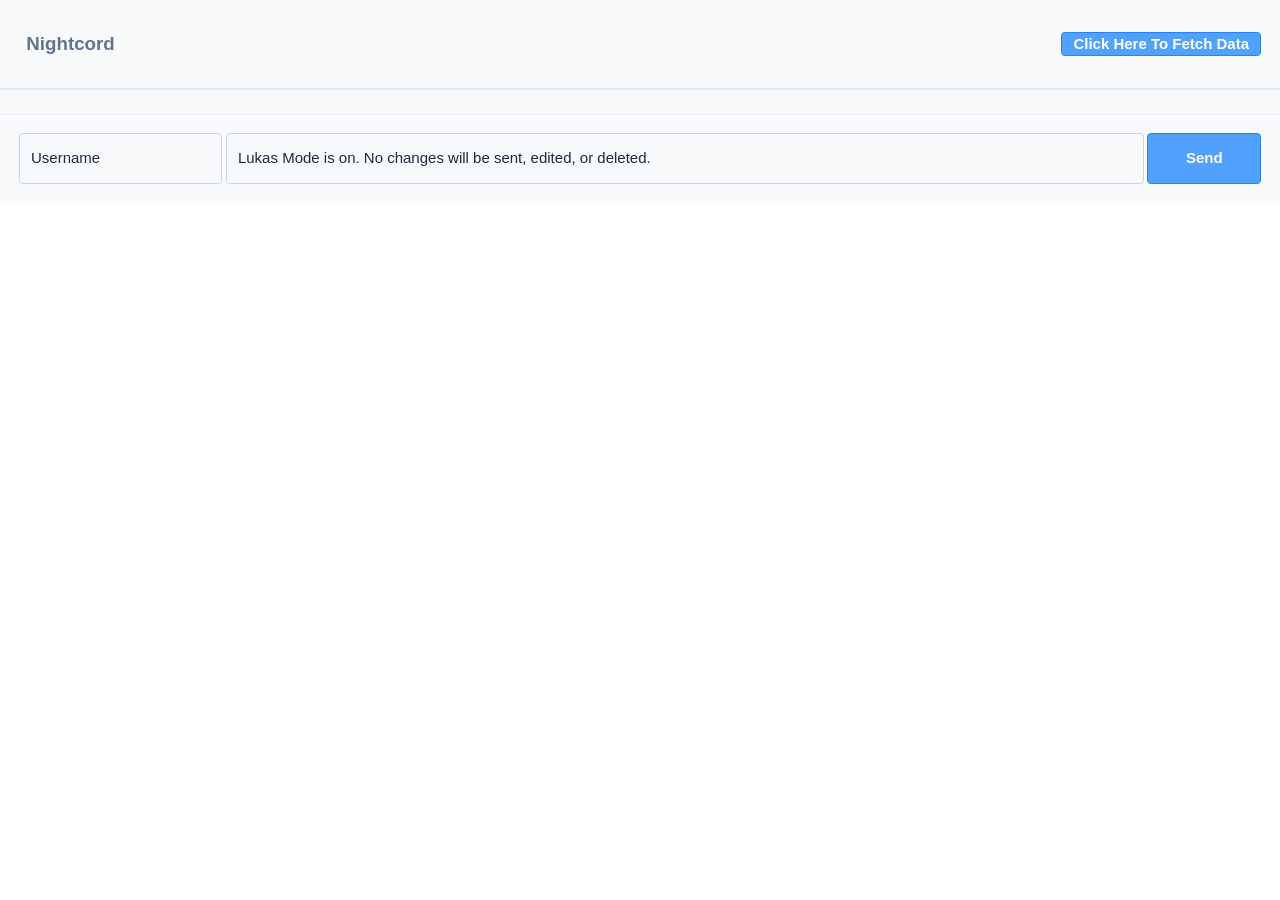
==== index.html @ 83e3250b "inital commit from java-pd-3" ====
<!DOCTYPE html>
<html>
<head>
<title>Nightcord</title>
<meta charset="UTF-8">
<meta name="viewport" content="width=device-width, initial-scale=1">
<link rel="stylesheet" href="https://www.w3schools.com/w3css/4/w3.css">
<style>/*! tailwindcss v4.2.2 | MIT License | https://tailwindcss.com */
@layer properties;
@layer theme, base, components, utilities;
@layer theme {
  :root, :host {
    --font-sans: ui-sans-serif, system-ui, sans-serif, 'Apple Color Emoji', 'Segoe UI Emoji', 'Segoe UI Symbol',
    'Noto Color Emoji';
    --font-mono: ui-monospace, SFMono-Regular, Menlo, Monaco, Consolas, 'Liberation Mono', 'Courier New',
    monospace;
    --color-blue-200: oklch(88.2% 0.059 254.128);
    --color-blue-400: oklch(70.7% 0.165 254.624);
    --color-blue-500: oklch(62.3% 0.214 259.815);
    --color-slate-50: oklch(98.4% 0.003 247.858);
    --color-slate-100: oklch(96.8% 0.007 247.896);
    --color-slate-200: oklch(92.9% 0.013 255.508);
    --color-slate-300: oklch(86.9% 0.022 252.894);
    --color-slate-400: oklch(70.4% 0.04 256.788);
    --color-slate-500: oklch(55.4% 0.046 257.417);
    --color-slate-800: oklch(27.9% 0.041 260.031);
    --color-white: #fff;
    --spacing: 0.25rem;
    --text-xs: 0.75rem;
    --text-xs--line-height: calc(1 / 0.75);
    --text-sm: 0.875rem;
    --text-sm--line-height: calc(1.25 / 0.875);
    --text-lg: 1.125rem;
    --text-lg--line-height: calc(1.75 / 1.125);
    --text-xl: 1.25rem;
    --text-xl--line-height: calc(1.75 / 1.25);
    --font-weight-bold: 700;
    --default-font-family: var(--font-sans);
    --default-mono-font-family: var(--font-mono);
  }
}
@layer base {
  *, ::after, ::before, ::backdrop, ::file-selector-button {
    box-sizing: border-box;
    margin: 0;
    padding: 0;
    border: 0 solid;
  }
  html, :host {
    line-height: 1.5;
    -webkit-text-size-adjust: 100%;
    tab-size: 4;
    font-family: var(--default-font-family, ui-sans-serif, system-ui, sans-serif, 'Apple Color Emoji', 'Segoe UI Emoji', 'Segoe UI Symbol', 'Noto Color Emoji');
    font-feature-settings: var(--default-font-feature-settings, normal);
    font-variation-settings: var(--default-font-variation-settings, normal);
    -webkit-tap-highlight-color: transparent;
  }
  hr {
    height: 0;
    color: inherit;
    border-top-width: 1px;
  }
  abbr:where([title]) {
    -webkit-text-decoration: underline dotted;
    text-decoration: underline dotted;
  }
  h1, h2, h3, h4, h5, h6 {
    font-size: inherit;
    font-weight: inherit;
  }
  a {
    color: inherit;
    -webkit-text-decoration: inherit;
    text-decoration: inherit;
  }
  b, strong {
    font-weight: bolder;
  }
  code, kbd, samp, pre {
    font-family: var(--default-mono-font-family, ui-monospace, SFMono-Regular, Menlo, Monaco, Consolas, 'Liberation Mono', 'Courier New', monospace);
    font-feature-settings: var(--default-mono-font-feature-settings, normal);
    font-variation-settings: var(--default-mono-font-variation-settings, normal);
    font-size: 1em;
  }
  small {
    font-size: 80%;
  }
  sub, sup {
    font-size: 75%;
    line-height: 0;
    position: relative;
    vertical-align: baseline;
  }
  sub {
    bottom: -0.25em;
  }
  sup {
    top: -0.5em;
  }
  table {
    text-indent: 0;
    border-color: inherit;
    border-collapse: collapse;
  }
  :-moz-focusring {
    outline: auto;
  }
  progress {
    vertical-align: baseline;
  }
  summary {
    display: list-item;
  }
  ol, ul, menu {
    list-style: none;
  }
  img, svg, video, canvas, audio, iframe, embed, object {
    display: block;
    vertical-align: middle;
  }
  img, video {
    max-width: 100%;
    height: auto;
  }
  button, input, select, optgroup, textarea, ::file-selector-button {
    font: inherit;
    font-feature-settings: inherit;
    font-variation-settings: inherit;
    letter-spacing: inherit;
    color: inherit;
    border-radius: 0;
    background-color: transparent;
    opacity: 1;
  }
  :where(select:is([multiple], [size])) optgroup {
    font-weight: bolder;
  }
  :where(select:is([multiple], [size])) optgroup option {
    padding-inline-start: 20px;
  }
  ::file-selector-button {
    margin-inline-end: 4px;
  }
  ::placeholder {
    opacity: 1;
  }
  @supports (not (-webkit-appearance: -apple-pay-button)) or (contain-intrinsic-size: 1px) {
    ::placeholder {
      color: currentcolor;
      @supports (color: color-mix(in lab, red, red)) {
        color: color-mix(in oklab, currentcolor 50%, transparent);
      }
    }
  }
  textarea {
    resize: vertical;
  }
  ::-webkit-search-decoration {
    -webkit-appearance: none;
  }
  ::-webkit-date-and-time-value {
    min-height: 1lh;
    text-align: inherit;
  }
  ::-webkit-datetime-edit {
    display: inline-flex;
  }
  ::-webkit-datetime-edit-fields-wrapper {
    padding: 0;
  }
  ::-webkit-datetime-edit, ::-webkit-datetime-edit-year-field, ::-webkit-datetime-edit-month-field, ::-webkit-datetime-edit-day-field, ::-webkit-datetime-edit-hour-field, ::-webkit-datetime-edit-minute-field, ::-webkit-datetime-edit-second-field, ::-webkit-datetime-edit-millisecond-field, ::-webkit-datetime-edit-meridiem-field {
    padding-block: 0;
  }
  ::-webkit-calendar-picker-indicator {
    line-height: 1;
  }
  :-moz-ui-invalid {
    box-shadow: none;
  }
  button, input:where([type='button'], [type='reset'], [type='submit']), ::file-selector-button {
    appearance: button;
  }
  ::-webkit-inner-spin-button, ::-webkit-outer-spin-button {
    height: auto;
  }
  [hidden]:where(:not([hidden='until-found'])) {
    display: none!important;
  }
}
@layer utilities;
* {
  --tw-duration: 100ms;
  transition-duration: 100ms;
}
#header {
  display: flex;
  height: 10vh;
  flex-direction: row;
  align-items: center;
  justify-content: space-between;
  border-bottom-style: var(--tw-border-style);
  border-bottom-width: 2px;
  border-color: var(--color-slate-200);
  background-color: var(--color-slate-50);
  padding-inline: calc(var(--spacing) * 5);
}
#header h1 {
  border-radius: 0.25rem;
  padding: calc(var(--spacing) * 2);
  font-size: var(--text-xl);
  line-height: var(--tw-leading, var(--text-xl--line-height));
  --tw-font-weight: var(--font-weight-bold);
  font-weight: var(--font-weight-bold);
  color: var(--color-slate-500);
  &:hover {
    @media (hover: hover) {
      background-color: var(--color-white);
    }
  }
  &:hover {
    @media (hover: hover) {
      color: var(--color-slate-400);
    }
  }
}
button {
  align-items: center;
  border-radius: 0.25rem;
  border-style: var(--tw-border-style);
  border-width: 1px;
  border-color: var(--color-blue-500);
  background-color: var(--color-blue-400);
  padding-inline: calc(var(--spacing) * 3);
  --tw-font-weight: var(--font-weight-bold);
  font-weight: var(--font-weight-bold);
  color: var(--color-white);
  &:hover {
    @media (hover: hover) {
      background-color: var(--color-blue-200);
    }
  }
}
#jsonContainer {
  display: flex;
  max-height: 80vh;
  flex-direction: column-reverse;
  gap: calc(var(--spacing) * 1);
  overflow-y: scroll;
  scroll-behavior: smooth;
  background-color: var(--color-slate-50);
  padding-block: calc(var(--spacing) * 3);
}
.message {
  margin-inline: calc(var(--spacing) * 5);
  display: flex;
  flex-direction: column;
  border-radius: 0.25rem;
  padding: calc(var(--spacing) * 5);
  &:hover {
    @media (hover: hover) {
      background-color: var(--color-white);
    }
  }
}
.message h1 {
  margin: calc(var(--spacing) * 0);
  font-size: var(--text-xl);
  line-height: var(--tw-leading, var(--text-xl--line-height));
  --tw-font-weight: var(--font-weight-bold);
  font-weight: var(--font-weight-bold);
  color: var(--color-slate-500);
}
.messageContent {
  display: flex;
  flex-direction: row;
  align-items: baseline;
  gap: calc(var(--spacing) * 1);
}
.message p {
  font-size: var(--text-lg);
  line-height: var(--tw-leading, var(--text-lg--line-height));
  color: var(--color-slate-800);
}
.message.active {
  background-color: var(--color-white)!important;
}
.editDisclaimer {
  align-items: baseline;
  font-size: var(--text-sm)!important;
  line-height: var(--tw-leading, var(--text-sm--line-height))!important;
  color: var(--color-slate-400)!important;
}
.message span {
  font-size: var(--text-sm);
  line-height: var(--tw-leading, var(--text-sm--line-height));
  color: var(--color-slate-400);
}
form {
  margin-inline: auto;
  display: flex;
  height: 10vh;
  flex-direction: row;
  gap: calc(var(--spacing) * 1);
  border-top-style: var(--tw-border-style);
  border-top-width: 2px;
  border-color: var(--color-slate-100);
  background-color: var(--color-slate-50);
  padding: calc(var(--spacing) * 5);
}
input {
  min-width: calc(var(--spacing) * 0);
  border-radius: 0.25rem;
  border-style: var(--tw-border-style);
  border-width: 1px;
  border-color: var(--color-slate-300);
  padding: calc(var(--spacing) * 3);
  color: var(--color-slate-800);
}
#nameInput {
  flex: 2!important;
}
#messageInput {
  flex: 10;
}
form button {
  min-width: calc(var(--spacing) * 0);
  flex: 1!important;
}
.messageHeader {
  display: flex;
  flex-direction: row;
  justify-content: space-between;
}
.buttonContainer button {
  border-color: var(--color-slate-400);
  background-color: var(--color-slate-300);
  color: var(--color-slate-50);
  &:hover {
    @media (hover: hover) {
      background-color: var(--color-slate-200);
    }
  }
}
#editing {
  position: absolute;
  margin-inline: calc(var(--spacing) * 5);
  margin-block: calc(var(--spacing) * 1);
  font-size: var(--text-xs);
  line-height: var(--tw-leading, var(--text-xs--line-height));
  color: var(--color-slate-400);
}
@property --tw-duration {
  syntax: "*";
  inherits: false;
}
@property --tw-border-style {
  syntax: "*";
  inherits: false;
  initial-value: solid;
}
@property --tw-font-weight {
  syntax: "*";
  inherits: false;
}
@layer properties {
  @supports ((-webkit-hyphens: none) and (not (margin-trim: inline))) or ((-moz-orient: inline) and (not (color:rgb(from red r g b)))) {
    *, ::before, ::after, ::backdrop {
      --tw-duration: initial;
      --tw-border-style: solid;
      --tw-font-weight: initial;
    }
  }
}
</style>
</head>

<body>
<div id="header">
  <h1>Nightcord</h1>
  <button onClick = getData()>Click Here To Fetch Data</button>
</div>
<div id="jsonContainer"></div>

<div>
  <h2 id="editing" style="display: none;">Editing Message.</h2>
  <form>
    <input type="text" id="nameInput" placeholder="Username"></input>
    <input type="text" id="messageInput" placeholder="Enter your message"></input>
    <button type="button" onclick="
    sendData()">Send</button> 
    </form>
    </div>
<script>
  messageInput = document.getElementById("messageInput");
  editing = false;
  editing_id = "";
  link = "https://sturdy-system-7vv7qq955gqrfpvwr-8500.app.github.dev"

  lukasMode = true;

  if (lukasMode) {
      document.getElementById("messageInput").placeholder = "Lukas Mode is on. No changes will be sent, edited, or deleted."
    }

  function toggleEditing(bool) { // Toggles The Editing State
    editing = bool;
    let editingNote = document.getElementById("editing");

    activeElement = document.getElementById(editing_id);
    if (editing) {
      editingNote.style.display = "block";
      activeElement.classList.add("active");
    } else {
      editingNote.style.display = "none";
      activeElement.classList.remove("active");
    }
  }
   
  messageInput.addEventListener("keydown", function(event) { // Checks if user presses enter in the type box
        // If the user presses the "Enter" key on the keyboard
        if (event.key === "Enter" && !event.shiftKey) { // allow for shift enter
            // Cancel the default action, if needed, especially for textareas
            event.preventDefault(); 
            // Trigger the form submission or button click
            sendData();

        }

        if (event.key === "Escape" && editing) { // if escape is pressed while editing, cancel the edit
          toggleEditing(false);
          messageInput.value = "";
        }
    });

  async function getData() { // Function to get messages 
    jsonData = [];
    htmlCode = ""
    lastHTML = document.getElementById("jsonContainer").innerHTML;
    jsonContainer = document.getElementById("jsonContainer");
    try {
      fetch(link + "/")
      .then(response => response.json())
      .then(data => {
        data.forEach(element => {
          htmlCode = `
          <div class="message" id="${element.Id}">
            <div class="messageHeader">
              <h1>${element.Name}</h1>
              <div class="buttonContainer">
              <button onclick="populateData('${element.Id}')">edit</button>
              <button onclick="deleteData('${element.Id}')">delete</button>
              </div>
            </div>
            <div class="messageContent">
            <p>${element.Message}</p>
            `
            + (element.Edited == 1 ? "<p class='editDisclaimer'>(edited)</p>" : "") +
            `
            </div>
            <span>${new Date(element.Timestamp).toLocaleString()}</span>
            </div>` +htmlCode;
          jsonData.push(element);
        });
      }).finally(() => {
        console.log("Fetch Completed.");
        


    if (lastHTML != htmlCode) { // Only update the HTML if it has changed
      console.log("Html is DIFFERENT. changing.");
      jsonContainer.innerHTML = htmlCode;

      console.log(typeof jsonContainer.innerHTML, typeof htmlCode);
    }
      });
    } catch {
      response = "Server Returned 500."
      console.log("Server Error.")
      return
    }

  }

  async function sendData() { // Function to send and edit messages
    if (lukasMode) {
      return;
    }
    name = document.getElementById("nameInput").value;
    message = document.getElementById("messageInput").value;
    messageInput.value = "";

    if (editing) { // PUT REQUEST
      data = {
        "Name": name,
        "Message": message,
        "Timestamp": new Date(document.getElementById(editing_id).querySelector("span").innerText).toISOString(),
        "Id": editing_id,
      }

      toggleEditing(false);

      try {
        const response = await fetch(link + "/put", {
          method: "PUT", // *MUST* be 'PUT' for a PUT request
          headers: {
            "Content-Type": "application/json", // Indicates the body format is JSON
          },
          body: JSON.stringify(data), // Converts the JavaScript object to a JSON string
        });
      } catch (error) {
        console.error("Error:", error); // Handles network errors or the error thrown above
      }

      getData();
      return;
    }

    // POST REQUEST 
    data = {
      "Name": name,
      "Message": message,
      "Timestamp": new Date().toISOString()
    }
    console.log("button pressed.");
     try {
    const response = await fetch(link + "/post", {
      method: "POST", // *MUST* be 'POST' for a POST request
      headers: {
        "Content-Type": "application/json", // Indicates the body format is JSON
      },
      body: JSON.stringify(data), // Converts the JavaScript object to a JSON string
    });
  }  catch (error) {
    console.error("Error: ", error); // Handles network errors or the error thrown above
  }

    getData();
    return;
  }

  async function deleteData(id) { // Function to delete messages
    if (lukasMode) {
      return;
    }
    data = {
      "Id": id,
    } 
    // yes we have to put the singular value in a json file
    try {
      const response = await fetch(link + "/delete", {
        method: "DELETE",
        headers: {
          "Content-Type": "application/json", // Indicates the body format is JSON
        },
        body: JSON.stringify(data), // Converts the JavaScript object to a JSON string
      });
    }  catch (error) {
      console.error("Error: ", error); // Handles network errors or the error thrown above
    }
  
    getData();

    }
  
  function populateData(id) { // Function to populate the input fields with the message data for editing
    if (lukasMode) {
      return;
    }
    message = document.getElementById(id);
    message_name = message.querySelector("h1").innerText;
    message_text= message.querySelector("p").innerText;

    document.getElementById("nameInput").value = message_name;
    document.getElementById("messageInput").value = message_text;
    editing_id = id;
    toggleEditing(true); // its not a toggle if you specifiy the boolean!
  }
  
  getData(); // Initial Fetch Of Messages
  setInterval(getData, 1000); // Auto Fetch New Messages Every Second

  /*if anyone wants to copy the message, this get data function removes their selection every second and is annoying.*/
  </script>
</body>
</html>
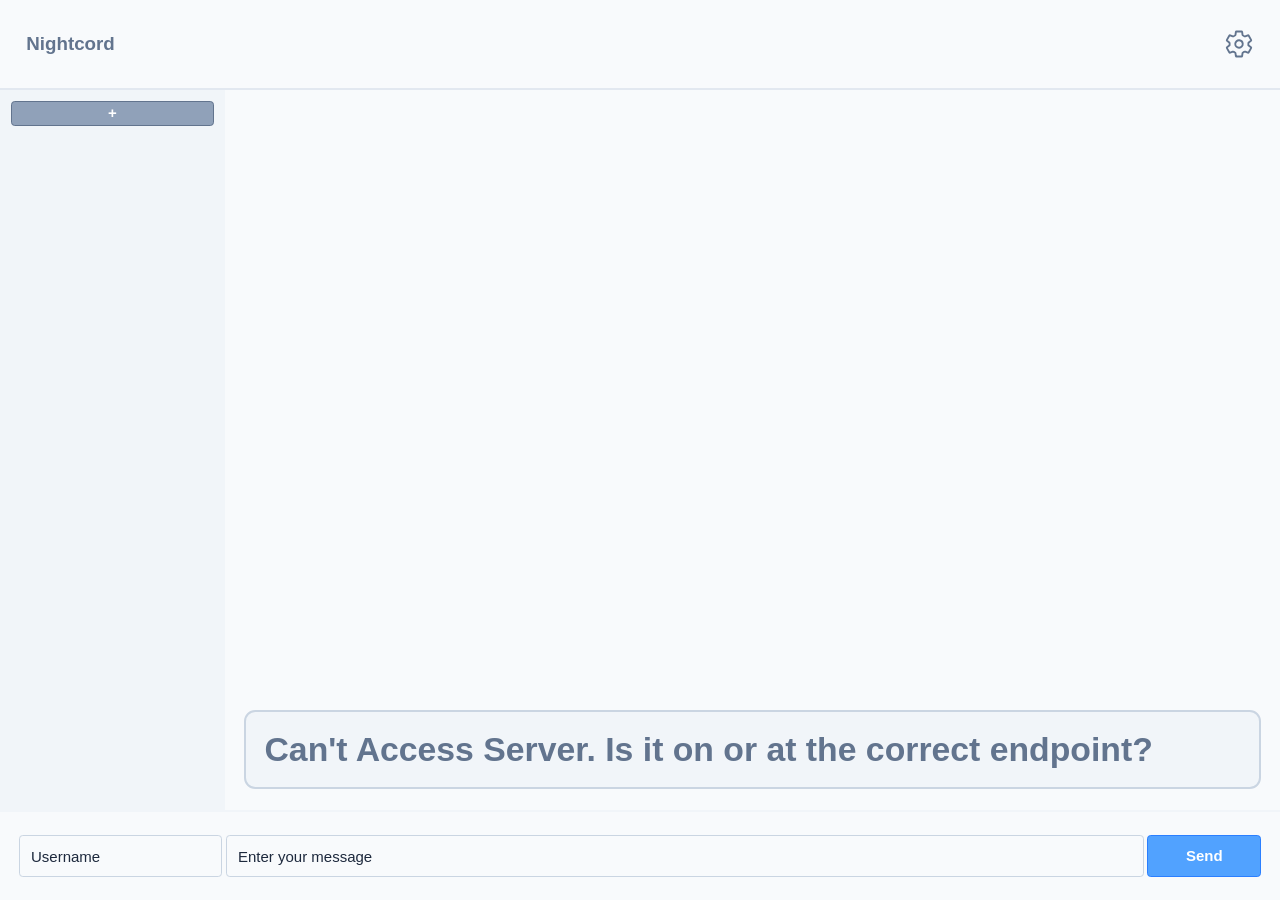
==== commit 9bcf89ef: "removal of the client folder: fixes github pages and not that big of a change" ====
--- a/index.html
+++ b/index.html
@@ -4,582 +4,56 @@
 <title>Nightcord</title>
 <meta charset="UTF-8">
 <meta name="viewport" content="width=device-width, initial-scale=1">
+<link rel="icon" type="image/x-icon" href="./nightcord.ico">
 <link rel="stylesheet" href="https://www.w3schools.com/w3css/4/w3.css">
-<style>/*! tailwindcss v4.2.2 | MIT License | https://tailwindcss.com */
-@layer properties;
-@layer theme, base, components, utilities;
-@layer theme {
-  :root, :host {
-    --font-sans: ui-sans-serif, system-ui, sans-serif, 'Apple Color Emoji', 'Segoe UI Emoji', 'Segoe UI Symbol',
-    'Noto Color Emoji';
-    --font-mono: ui-monospace, SFMono-Regular, Menlo, Monaco, Consolas, 'Liberation Mono', 'Courier New',
-    monospace;
-    --color-blue-200: oklch(88.2% 0.059 254.128);
-    --color-blue-400: oklch(70.7% 0.165 254.624);
-    --color-blue-500: oklch(62.3% 0.214 259.815);
-    --color-slate-50: oklch(98.4% 0.003 247.858);
-    --color-slate-100: oklch(96.8% 0.007 247.896);
-    --color-slate-200: oklch(92.9% 0.013 255.508);
-    --color-slate-300: oklch(86.9% 0.022 252.894);
-    --color-slate-400: oklch(70.4% 0.04 256.788);
-    --color-slate-500: oklch(55.4% 0.046 257.417);
-    --color-slate-800: oklch(27.9% 0.041 260.031);
-    --color-white: #fff;
-    --spacing: 0.25rem;
-    --text-xs: 0.75rem;
-    --text-xs--line-height: calc(1 / 0.75);
-    --text-sm: 0.875rem;
-    --text-sm--line-height: calc(1.25 / 0.875);
-    --text-lg: 1.125rem;
-    --text-lg--line-height: calc(1.75 / 1.125);
-    --text-xl: 1.25rem;
-    --text-xl--line-height: calc(1.75 / 1.25);
-    --font-weight-bold: 700;
-    --default-font-family: var(--font-sans);
-    --default-mono-font-family: var(--font-mono);
-  }
-}
-@layer base {
-  *, ::after, ::before, ::backdrop, ::file-selector-button {
-    box-sizing: border-box;
-    margin: 0;
-    padding: 0;
-    border: 0 solid;
-  }
-  html, :host {
-    line-height: 1.5;
-    -webkit-text-size-adjust: 100%;
-    tab-size: 4;
-    font-family: var(--default-font-family, ui-sans-serif, system-ui, sans-serif, 'Apple Color Emoji', 'Segoe UI Emoji', 'Segoe UI Symbol', 'Noto Color Emoji');
-    font-feature-settings: var(--default-font-feature-settings, normal);
-    font-variation-settings: var(--default-font-variation-settings, normal);
-    -webkit-tap-highlight-color: transparent;
-  }
-  hr {
-    height: 0;
-    color: inherit;
-    border-top-width: 1px;
-  }
-  abbr:where([title]) {
-    -webkit-text-decoration: underline dotted;
-    text-decoration: underline dotted;
-  }
-  h1, h2, h3, h4, h5, h6 {
-    font-size: inherit;
-    font-weight: inherit;
-  }
-  a {
-    color: inherit;
-    -webkit-text-decoration: inherit;
-    text-decoration: inherit;
-  }
-  b, strong {
-    font-weight: bolder;
-  }
-  code, kbd, samp, pre {
-    font-family: var(--default-mono-font-family, ui-monospace, SFMono-Regular, Menlo, Monaco, Consolas, 'Liberation Mono', 'Courier New', monospace);
-    font-feature-settings: var(--default-mono-font-feature-settings, normal);
-    font-variation-settings: var(--default-mono-font-variation-settings, normal);
-    font-size: 1em;
-  }
-  small {
-    font-size: 80%;
-  }
-  sub, sup {
-    font-size: 75%;
-    line-height: 0;
-    position: relative;
-    vertical-align: baseline;
-  }
-  sub {
-    bottom: -0.25em;
-  }
-  sup {
-    top: -0.5em;
-  }
-  table {
-    text-indent: 0;
-    border-color: inherit;
-    border-collapse: collapse;
-  }
-  :-moz-focusring {
-    outline: auto;
-  }
-  progress {
-    vertical-align: baseline;
-  }
-  summary {
-    display: list-item;
-  }
-  ol, ul, menu {
-    list-style: none;
-  }
-  img, svg, video, canvas, audio, iframe, embed, object {
-    display: block;
-    vertical-align: middle;
-  }
-  img, video {
-    max-width: 100%;
-    height: auto;
-  }
-  button, input, select, optgroup, textarea, ::file-selector-button {
-    font: inherit;
-    font-feature-settings: inherit;
-    font-variation-settings: inherit;
-    letter-spacing: inherit;
-    color: inherit;
-    border-radius: 0;
-    background-color: transparent;
-    opacity: 1;
-  }
-  :where(select:is([multiple], [size])) optgroup {
-    font-weight: bolder;
-  }
-  :where(select:is([multiple], [size])) optgroup option {
-    padding-inline-start: 20px;
-  }
-  ::file-selector-button {
-    margin-inline-end: 4px;
-  }
-  ::placeholder {
-    opacity: 1;
-  }
-  @supports (not (-webkit-appearance: -apple-pay-button)) or (contain-intrinsic-size: 1px) {
-    ::placeholder {
-      color: currentcolor;
-      @supports (color: color-mix(in lab, red, red)) {
-        color: color-mix(in oklab, currentcolor 50%, transparent);
-      }
-    }
-  }
-  textarea {
-    resize: vertical;
-  }
-  ::-webkit-search-decoration {
-    -webkit-appearance: none;
-  }
-  ::-webkit-date-and-time-value {
-    min-height: 1lh;
-    text-align: inherit;
-  }
-  ::-webkit-datetime-edit {
-    display: inline-flex;
-  }
-  ::-webkit-datetime-edit-fields-wrapper {
-    padding: 0;
-  }
-  ::-webkit-datetime-edit, ::-webkit-datetime-edit-year-field, ::-webkit-datetime-edit-month-field, ::-webkit-datetime-edit-day-field, ::-webkit-datetime-edit-hour-field, ::-webkit-datetime-edit-minute-field, ::-webkit-datetime-edit-second-field, ::-webkit-datetime-edit-millisecond-field, ::-webkit-datetime-edit-meridiem-field {
-    padding-block: 0;
-  }
-  ::-webkit-calendar-picker-indicator {
-    line-height: 1;
-  }
-  :-moz-ui-invalid {
-    box-shadow: none;
-  }
-  button, input:where([type='button'], [type='reset'], [type='submit']), ::file-selector-button {
-    appearance: button;
-  }
-  ::-webkit-inner-spin-button, ::-webkit-outer-spin-button {
-    height: auto;
-  }
-  [hidden]:where(:not([hidden='until-found'])) {
-    display: none!important;
-  }
-}
-@layer utilities;
-* {
-  --tw-duration: 100ms;
-  transition-duration: 100ms;
-}
-#header {
-  display: flex;
-  height: 10vh;
-  flex-direction: row;
-  align-items: center;
-  justify-content: space-between;
-  border-bottom-style: var(--tw-border-style);
-  border-bottom-width: 2px;
-  border-color: var(--color-slate-200);
-  background-color: var(--color-slate-50);
-  padding-inline: calc(var(--spacing) * 5);
-}
-#header h1 {
-  border-radius: 0.25rem;
-  padding: calc(var(--spacing) * 2);
-  font-size: var(--text-xl);
-  line-height: var(--tw-leading, var(--text-xl--line-height));
-  --tw-font-weight: var(--font-weight-bold);
-  font-weight: var(--font-weight-bold);
-  color: var(--color-slate-500);
-  &:hover {
-    @media (hover: hover) {
-      background-color: var(--color-white);
-    }
-  }
-  &:hover {
-    @media (hover: hover) {
-      color: var(--color-slate-400);
-    }
-  }
-}
-button {
-  align-items: center;
-  border-radius: 0.25rem;
-  border-style: var(--tw-border-style);
-  border-width: 1px;
-  border-color: var(--color-blue-500);
-  background-color: var(--color-blue-400);
-  padding-inline: calc(var(--spacing) * 3);
-  --tw-font-weight: var(--font-weight-bold);
-  font-weight: var(--font-weight-bold);
-  color: var(--color-white);
-  &:hover {
-    @media (hover: hover) {
-      background-color: var(--color-blue-200);
-    }
-  }
-}
-#jsonContainer {
-  display: flex;
-  max-height: 80vh;
-  flex-direction: column-reverse;
-  gap: calc(var(--spacing) * 1);
-  overflow-y: scroll;
-  scroll-behavior: smooth;
-  background-color: var(--color-slate-50);
-  padding-block: calc(var(--spacing) * 3);
-}
-.message {
-  margin-inline: calc(var(--spacing) * 5);
-  display: flex;
-  flex-direction: column;
-  border-radius: 0.25rem;
-  padding: calc(var(--spacing) * 5);
-  &:hover {
-    @media (hover: hover) {
-      background-color: var(--color-white);
-    }
-  }
-}
-.message h1 {
-  margin: calc(var(--spacing) * 0);
-  font-size: var(--text-xl);
-  line-height: var(--tw-leading, var(--text-xl--line-height));
-  --tw-font-weight: var(--font-weight-bold);
-  font-weight: var(--font-weight-bold);
-  color: var(--color-slate-500);
-}
-.messageContent {
-  display: flex;
-  flex-direction: row;
-  align-items: baseline;
-  gap: calc(var(--spacing) * 1);
-}
-.message p {
-  font-size: var(--text-lg);
-  line-height: var(--tw-leading, var(--text-lg--line-height));
-  color: var(--color-slate-800);
-}
-.message.active {
-  background-color: var(--color-white)!important;
-}
-.editDisclaimer {
-  align-items: baseline;
-  font-size: var(--text-sm)!important;
-  line-height: var(--tw-leading, var(--text-sm--line-height))!important;
-  color: var(--color-slate-400)!important;
-}
-.message span {
-  font-size: var(--text-sm);
-  line-height: var(--tw-leading, var(--text-sm--line-height));
-  color: var(--color-slate-400);
-}
-form {
-  margin-inline: auto;
-  display: flex;
-  height: 10vh;
-  flex-direction: row;
-  gap: calc(var(--spacing) * 1);
-  border-top-style: var(--tw-border-style);
-  border-top-width: 2px;
-  border-color: var(--color-slate-100);
-  background-color: var(--color-slate-50);
-  padding: calc(var(--spacing) * 5);
-}
-input {
-  min-width: calc(var(--spacing) * 0);
-  border-radius: 0.25rem;
-  border-style: var(--tw-border-style);
-  border-width: 1px;
-  border-color: var(--color-slate-300);
-  padding: calc(var(--spacing) * 3);
-  color: var(--color-slate-800);
-}
-#nameInput {
-  flex: 2!important;
-}
-#messageInput {
-  flex: 10;
-}
-form button {
-  min-width: calc(var(--spacing) * 0);
-  flex: 1!important;
-}
-.messageHeader {
-  display: flex;
-  flex-direction: row;
-  justify-content: space-between;
-}
-.buttonContainer button {
-  border-color: var(--color-slate-400);
-  background-color: var(--color-slate-300);
-  color: var(--color-slate-50);
-  &:hover {
-    @media (hover: hover) {
-      background-color: var(--color-slate-200);
-    }
-  }
-}
-#editing {
-  position: absolute;
-  margin-inline: calc(var(--spacing) * 5);
-  margin-block: calc(var(--spacing) * 1);
-  font-size: var(--text-xs);
-  line-height: var(--tw-leading, var(--text-xs--line-height));
-  color: var(--color-slate-400);
-}
-@property --tw-duration {
-  syntax: "*";
-  inherits: false;
-}
-@property --tw-border-style {
-  syntax: "*";
-  inherits: false;
-  initial-value: solid;
-}
-@property --tw-font-weight {
-  syntax: "*";
-  inherits: false;
-}
-@layer properties {
-  @supports ((-webkit-hyphens: none) and (not (margin-trim: inline))) or ((-moz-orient: inline) and (not (color:rgb(from red r g b)))) {
-    *, ::before, ::after, ::backdrop {
-      --tw-duration: initial;
-      --tw-border-style: solid;
-      --tw-font-weight: initial;
-    }
-  }
-}
-</style>
+<link rel="stylesheet" href="styles.css"/>
 </head>
 
 <body>
 <div id="header">
   <h1>Nightcord</h1>
-  <button onClick = getData()>Click Here To Fetch Data</button>
+  <div id="settings">
+    <div id="svgButton" onclick="
+    document.getElementById('myDropdown').classList.toggle('hidden'); document.getElementById('svgButton').classList.toggle('active');
+    ">
+  <svg
+  width="30" height="30" viewBox="0 0 512 512" xmlns="http://www.w3.org/2000/svg">
+  <title>ionicons-v5-q</title>
+  <path d="M262.29,192.31a64,64,0,1,0,57.4,57.4A64.13,64.13,0,0,0,262.29,192.31ZM416.39,256a154.34,154.34,0,0,1-1.53,20.79l45.21,35.46A10.81,10.81,0,0,1,462.52,326l-42.77,74a10.81,10.81,0,0,1-13.14,4.59l-44.9-18.08a16.11,16.11,0,0,0-15.17,1.75A164.48,164.48,0,0,1,325,400.8a15.94,15.94,0,0,0-8.82,12.14l-6.73,47.89A11.08,11.08,0,0,1,298.77,470H213.23a11.11,11.11,0,0,1-10.69-8.87l-6.72-47.82a16.07,16.07,0,0,0-9-12.22,155.3,155.3,0,0,1-21.46-12.57,16,16,0,0,0-15.11-1.71l-44.89,18.07a10.81,10.81,0,0,1-13.14-4.58l-42.77-74a10.8,10.8,0,0,1,2.45-13.75l38.21-30a16.05,16.05,0,0,0,6-14.08c-.36-4.17-.58-8.33-.58-12.5s.21-8.27.58-12.35a16,16,0,0,0-6.07-13.94l-38.19-30A10.81,10.81,0,0,1,49.48,186l42.77-74a10.81,10.81,0,0,1,13.14-4.59l44.9,18.08a16.11,16.11,0,0,0,15.17-1.75A164.48,164.48,0,0,1,187,111.2a15.94,15.94,0,0,0,8.82-12.14l6.73-47.89A11.08,11.08,0,0,1,213.23,42h85.54a11.11,11.11,0,0,1,10.69,8.87l6.72,47.82a16.07,16.07,0,0,0,9,12.22,155.3,155.3,0,0,1,21.46,12.57,16,16,0,0,0,15.11,1.71l44.89-18.07a10.81,10.81,0,0,1,13.14,4.58l42.77,74a10.8,10.8,0,0,1-2.45,13.75l-38.21,30a16.05,16.05,0,0,0-6.05,14.08C416.17,247.67,416.39,251.83,416.39,256Z" style="fill:none;stroke: var(--color-slate-500); pointer-events: none; stroke-linecap:round;stroke-linejoin:round;stroke-width:32px"/>
+  </svg>
+  </div>
+
+  <div id="myDropdown" class="dropdown-content hidden">
+    <button id="darkModeButton" onclick="setDarkMode(!darkMode)">Dark Mode: Off</button>
+    <button id="adminModeButton" onclick="setAdminPowers(!adminPowers)">Admin Mode: Off</button>
+    <button onclick="window.location.href='./about.html'">About Page</button>
+    <hr/>
+    <button onclick="getLink()">Get Server Link</button>
+    <button onclick="changeLink()">Change Server Link</button>
+    <button onclick="resetLink()">Reset Server Link</button>
+  </div>
+  </div>
+  <!-- <button onClick = getData()>Click Here To Fetch Data</button> -->
 </div>
-<div id="jsonContainer"></div>
-
+<main>
+<div id="channels">
+  <button id="createChannel" onclick="channelCreate()"> + </button>
+  <div id="buttonContainer"></div>
+</div>
+<div id="jsonContainer">
+  <h1>Loading...</h1>
+</div>
+</main>
 <div>
   <h2 id="editing" style="display: none;">Editing Message.</h2>
-  <form>
-    <input type="text" id="nameInput" placeholder="Username"></input>
-    <input type="text" id="messageInput" placeholder="Enter your message"></input>
+  <form autocomplete="off">
+    <input class="input" type="text" id="nameInput" placeholder="Username"></input>
+    <input class="input" id="messageInput" placeholder="Enter your message" data-placeholder="Enter your message"></input>
     <button type="button" onclick="
     sendData()">Send</button> 
     </form>
     </div>
-<script>
-  messageInput = document.getElementById("messageInput");
-  editing = false;
-  editing_id = "";
-  link = "https://sturdy-system-7vv7qq955gqrfpvwr-8500.app.github.dev"
+<script src="script.js"></script>
 
-  lukasMode = true;
-
-  if (lukasMode) {
-      document.getElementById("messageInput").placeholder = "Lukas Mode is on. No changes will be sent, edited, or deleted."
-    }
-
-  function toggleEditing(bool) { // Toggles The Editing State
-    editing = bool;
-    let editingNote = document.getElementById("editing");
-
-    activeElement = document.getElementById(editing_id);
-    if (editing) {
-      editingNote.style.display = "block";
-      activeElement.classList.add("active");
-    } else {
-      editingNote.style.display = "none";
-      activeElement.classList.remove("active");
-    }
-  }
-   
-  messageInput.addEventListener("keydown", function(event) { // Checks if user presses enter in the type box
-        // If the user presses the "Enter" key on the keyboard
-        if (event.key === "Enter" && !event.shiftKey) { // allow for shift enter
-            // Cancel the default action, if needed, especially for textareas
-            event.preventDefault(); 
-            // Trigger the form submission or button click
-            sendData();
-
-        }
-
-        if (event.key === "Escape" && editing) { // if escape is pressed while editing, cancel the edit
-          toggleEditing(false);
-          messageInput.value = "";
-        }
-    });
-
-  async function getData() { // Function to get messages 
-    jsonData = [];
-    htmlCode = ""
-    lastHTML = document.getElementById("jsonContainer").innerHTML;
-    jsonContainer = document.getElementById("jsonContainer");
-    try {
-      fetch(link + "/")
-      .then(response => response.json())
-      .then(data => {
-        data.forEach(element => {
-          htmlCode = `
-          <div class="message" id="${element.Id}">
-            <div class="messageHeader">
-              <h1>${element.Name}</h1>
-              <div class="buttonContainer">
-              <button onclick="populateData('${element.Id}')">edit</button>
-              <button onclick="deleteData('${element.Id}')">delete</button>
-              </div>
-            </div>
-            <div class="messageContent">
-            <p>${element.Message}</p>
-            `
-            + (element.Edited == 1 ? "<p class='editDisclaimer'>(edited)</p>" : "") +
-            `
-            </div>
-            <span>${new Date(element.Timestamp).toLocaleString()}</span>
-            </div>` +htmlCode;
-          jsonData.push(element);
-        });
-      }).finally(() => {
-        console.log("Fetch Completed.");
-        
-
-
-    if (lastHTML != htmlCode) { // Only update the HTML if it has changed
-      console.log("Html is DIFFERENT. changing.");
-      jsonContainer.innerHTML = htmlCode;
-
-      console.log(typeof jsonContainer.innerHTML, typeof htmlCode);
-    }
-      });
-    } catch {
-      response = "Server Returned 500."
-      console.log("Server Error.")
-      return
-    }
-
-  }
-
-  async function sendData() { // Function to send and edit messages
-    if (lukasMode) {
-      return;
-    }
-    name = document.getElementById("nameInput").value;
-    message = document.getElementById("messageInput").value;
-    messageInput.value = "";
-
-    if (editing) { // PUT REQUEST
-      data = {
-        "Name": name,
-        "Message": message,
-        "Timestamp": new Date(document.getElementById(editing_id).querySelector("span").innerText).toISOString(),
-        "Id": editing_id,
-      }
-
-      toggleEditing(false);
-
-      try {
-        const response = await fetch(link + "/put", {
-          method: "PUT", // *MUST* be 'PUT' for a PUT request
-          headers: {
-            "Content-Type": "application/json", // Indicates the body format is JSON
-          },
-          body: JSON.stringify(data), // Converts the JavaScript object to a JSON string
-        });
-      } catch (error) {
-        console.error("Error:", error); // Handles network errors or the error thrown above
-      }
-
-      getData();
-      return;
-    }
-
-    // POST REQUEST 
-    data = {
-      "Name": name,
-      "Message": message,
-      "Timestamp": new Date().toISOString()
-    }
-    console.log("button pressed.");
-     try {
-    const response = await fetch(link + "/post", {
-      method: "POST", // *MUST* be 'POST' for a POST request
-      headers: {
-        "Content-Type": "application/json", // Indicates the body format is JSON
-      },
-      body: JSON.stringify(data), // Converts the JavaScript object to a JSON string
-    });
-  }  catch (error) {
-    console.error("Error: ", error); // Handles network errors or the error thrown above
-  }
-
-    getData();
-    return;
-  }
-
-  async function deleteData(id) { // Function to delete messages
-    if (lukasMode) {
-      return;
-    }
-    data = {
-      "Id": id,
-    } 
-    // yes we have to put the singular value in a json file
-    try {
-      const response = await fetch(link + "/delete", {
-        method: "DELETE",
-        headers: {
-          "Content-Type": "application/json", // Indicates the body format is JSON
-        },
-        body: JSON.stringify(data), // Converts the JavaScript object to a JSON string
-      });
-    }  catch (error) {
-      console.error("Error: ", error); // Handles network errors or the error thrown above
-    }
-  
-    getData();
-
-    }
-  
-  function populateData(id) { // Function to populate the input fields with the message data for editing
-    if (lukasMode) {
-      return;
-    }
-    message = document.getElementById(id);
-    message_name = message.querySelector("h1").innerText;
-    message_text= message.querySelector("p").innerText;
-
-    document.getElementById("nameInput").value = message_name;
-    document.getElementById("messageInput").value = message_text;
-    editing_id = id;
-    toggleEditing(true); // its not a toggle if you specifiy the boolean!
-  }
-  
-  getData(); // Initial Fetch Of Messages
-  setInterval(getData, 1000); // Auto Fetch New Messages Every Second
-
-  /*if anyone wants to copy the message, this get data function removes their selection every second and is annoying.*/
-  </script>
 </body>
 </html>
--- a/styles.css
+++ b/styles.css
@@ -0,0 +1,820 @@
+/*! tailwindcss v4.3.0 | MIT License | https://tailwindcss.com */
+@layer properties;
+@layer theme, base, components, utilities;
+@layer theme {
+  :root, :host {
+    --font-sans: ui-sans-serif, system-ui, sans-serif, 'Apple Color Emoji', 'Segoe UI Emoji', 'Segoe UI Symbol',
+    'Noto Color Emoji';
+    --font-mono: ui-monospace, SFMono-Regular, Menlo, Monaco, Consolas, 'Liberation Mono', 'Courier New',
+    monospace;
+    --color-blue-200: oklch(88.2% 0.059 254.128);
+    --color-blue-400: oklch(70.7% 0.165 254.624);
+    --color-blue-500: oklch(62.3% 0.214 259.815);
+    --color-blue-900: oklch(37.9% 0.146 265.522);
+    --color-slate-50: oklch(98.4% 0.003 247.858);
+    --color-slate-100: oklch(96.8% 0.007 247.896);
+    --color-slate-200: oklch(92.9% 0.013 255.508);
+    --color-slate-300: oklch(86.9% 0.022 252.894);
+    --color-slate-400: oklch(70.4% 0.04 256.788);
+    --color-slate-500: oklch(55.4% 0.046 257.417);
+    --color-slate-600: oklch(44.6% 0.043 257.281);
+    --color-slate-700: oklch(37.2% 0.044 257.287);
+    --color-slate-800: oklch(27.9% 0.041 260.031);
+    --color-slate-900: oklch(20.8% 0.042 265.755);
+    --color-white: #fff;
+    --spacing: 0.25rem;
+    --text-xs: 0.75rem;
+    --text-xs--line-height: calc(1 / 0.75);
+    --text-sm: 0.875rem;
+    --text-sm--line-height: calc(1.25 / 0.875);
+    --text-lg: 1.125rem;
+    --text-lg--line-height: calc(1.75 / 1.125);
+    --text-xl: 1.25rem;
+    --text-xl--line-height: calc(1.75 / 1.25);
+    --text-4xl: 2.25rem;
+    --text-4xl--line-height: calc(2.5 / 2.25);
+    --font-weight-medium: 500;
+    --font-weight-bold: 700;
+    --radius-md: 0.375rem;
+    --radius-lg: 0.5rem;
+    --radius-xl: 0.75rem;
+    --default-font-family: var(--font-sans);
+    --default-mono-font-family: var(--font-mono);
+  }
+}
+@layer base {
+  *, ::after, ::before, ::backdrop, ::file-selector-button {
+    box-sizing: border-box;
+    margin: 0;
+    padding: 0;
+    border: 0 solid;
+  }
+  html, :host {
+    line-height: 1.5;
+    -webkit-text-size-adjust: 100%;
+    tab-size: 4;
+    font-family: var(--default-font-family, ui-sans-serif, system-ui, sans-serif, 'Apple Color Emoji', 'Segoe UI Emoji', 'Segoe UI Symbol', 'Noto Color Emoji');
+    font-feature-settings: var(--default-font-feature-settings, normal);
+    font-variation-settings: var(--default-font-variation-settings, normal);
+    -webkit-tap-highlight-color: transparent;
+  }
+  hr {
+    height: 0;
+    color: inherit;
+    border-top-width: 1px;
+  }
+  abbr:where([title]) {
+    -webkit-text-decoration: underline dotted;
+    text-decoration: underline dotted;
+  }
+  h1, h2, h3, h4, h5, h6 {
+    font-size: inherit;
+    font-weight: inherit;
+  }
+  a {
+    color: inherit;
+    -webkit-text-decoration: inherit;
+    text-decoration: inherit;
+  }
+  b, strong {
+    font-weight: bolder;
+  }
+  code, kbd, samp, pre {
+    font-family: var(--default-mono-font-family, ui-monospace, SFMono-Regular, Menlo, Monaco, Consolas, 'Liberation Mono', 'Courier New', monospace);
+    font-feature-settings: var(--default-mono-font-feature-settings, normal);
+    font-variation-settings: var(--default-mono-font-variation-settings, normal);
+    font-size: 1em;
+  }
+  small {
+    font-size: 80%;
+  }
+  sub, sup {
+    font-size: 75%;
+    line-height: 0;
+    position: relative;
+    vertical-align: baseline;
+  }
+  sub {
+    bottom: -0.25em;
+  }
+  sup {
+    top: -0.5em;
+  }
+  table {
+    text-indent: 0;
+    border-color: inherit;
+    border-collapse: collapse;
+  }
+  :-moz-focusring {
+    outline: auto;
+  }
+  progress {
+    vertical-align: baseline;
+  }
+  summary {
+    display: list-item;
+  }
+  ol, ul, menu {
+    list-style: none;
+  }
+  img, svg, video, canvas, audio, iframe, embed, object {
+    display: block;
+    vertical-align: middle;
+  }
+  img, video {
+    max-width: 100%;
+    height: auto;
+  }
+  button, input, select, optgroup, textarea, ::file-selector-button {
+    font: inherit;
+    font-feature-settings: inherit;
+    font-variation-settings: inherit;
+    letter-spacing: inherit;
+    color: inherit;
+    border-radius: 0;
+    background-color: transparent;
+    opacity: 1;
+  }
+  :where(select:is([multiple], [size])) optgroup {
+    font-weight: bolder;
+  }
+  :where(select:is([multiple], [size])) optgroup option {
+    padding-inline-start: 20px;
+  }
+  ::file-selector-button {
+    margin-inline-end: 4px;
+  }
+  ::placeholder {
+    opacity: 1;
+  }
+  @supports (not (-webkit-appearance: -apple-pay-button)) or (contain-intrinsic-size: 1px) {
+    ::placeholder {
+      color: currentcolor;
+      @supports (color: color-mix(in lab, red, red)) {
+        color: color-mix(in oklab, currentcolor 50%, transparent);
+      }
+    }
+  }
+  textarea {
+    resize: vertical;
+  }
+  ::-webkit-search-decoration {
+    -webkit-appearance: none;
+  }
+  ::-webkit-date-and-time-value {
+    min-height: 1lh;
+    text-align: inherit;
+  }
+  ::-webkit-datetime-edit {
+    display: inline-flex;
+  }
+  ::-webkit-datetime-edit-fields-wrapper {
+    padding: 0;
+  }
+  ::-webkit-datetime-edit, ::-webkit-datetime-edit-year-field, ::-webkit-datetime-edit-month-field, ::-webkit-datetime-edit-day-field, ::-webkit-datetime-edit-hour-field, ::-webkit-datetime-edit-minute-field, ::-webkit-datetime-edit-second-field, ::-webkit-datetime-edit-millisecond-field, ::-webkit-datetime-edit-meridiem-field {
+    padding-block: 0;
+  }
+  ::-webkit-calendar-picker-indicator {
+    line-height: 1;
+  }
+  :-moz-ui-invalid {
+    box-shadow: none;
+  }
+  button, input:where([type='button'], [type='reset'], [type='submit']), ::file-selector-button {
+    appearance: button;
+  }
+  ::-webkit-inner-spin-button, ::-webkit-outer-spin-button {
+    height: auto;
+  }
+  [hidden]:where(:not([hidden='until-found'])) {
+    display: none!important;
+  }
+}
+@layer utilities {
+  .hidden {
+    display: none;
+  }
+}
+* {
+  box-sizing: border-box;
+  --tw-duration: 100ms;
+  transition-duration: 100ms;
+}
+#header {
+  display: flex;
+  height: 10vh;
+  flex-direction: row;
+  align-items: center;
+  justify-content: space-between;
+  border-bottom-style: var(--tw-border-style);
+  border-bottom-width: 2px;
+  border-color: var(--color-slate-200);
+  background-color: var(--color-slate-50);
+  padding-inline: calc(var(--spacing) * 5);
+  &:where(.dark, .dark *) {
+    border-color: var(--color-slate-700);
+  }
+  &:where(.dark, .dark *) {
+    background-color: var(--color-slate-800);
+  }
+}
+#header h1 {
+  border-radius: var(--radius-xl);
+  padding: calc(var(--spacing) * 2);
+  font-size: var(--text-xl);
+  line-height: var(--tw-leading, var(--text-xl--line-height));
+  --tw-font-weight: var(--font-weight-bold);
+  font-weight: var(--font-weight-bold);
+  color: var(--color-slate-500);
+  &:hover {
+    @media (hover: hover) {
+      background-color: var(--color-white);
+    }
+  }
+  &:hover {
+    @media (hover: hover) {
+      color: var(--color-slate-400);
+    }
+  }
+  &:where(.dark, .dark *) {
+    color: var(--color-slate-400);
+  }
+  &:where(.dark, .dark *) {
+    &:hover {
+      @media (hover: hover) {
+        background-color: var(--color-slate-900);
+      }
+    }
+  }
+  &:where(.dark, .dark *) {
+    &:hover {
+      @media (hover: hover) {
+        color: var(--color-slate-300);
+      }
+    }
+  }
+}
+#settings #myDropdown {
+  position: absolute;
+  right: calc(var(--spacing) * 5);
+  z-index: 10;
+  margin-top: calc(var(--spacing) * 2);
+  width: calc(var(--spacing) * 48);
+  border-radius: var(--radius-lg);
+  border-style: var(--tw-border-style);
+  border-width: 1px;
+  border-color: var(--color-slate-100);
+  background-color: var(--color-white);
+  padding: calc(var(--spacing) * 1);
+  text-align: left;
+  font-size: var(--text-sm);
+  line-height: var(--tw-leading, var(--text-sm--line-height));
+  --tw-shadow: 0 10px 15px -3px var(--tw-shadow-color, rgb(0 0 0 / 0.1)), 0 4px 6px -4px var(--tw-shadow-color, rgb(0 0 0 / 0.1));
+  box-shadow: var(--tw-inset-shadow), var(--tw-inset-ring-shadow), var(--tw-ring-offset-shadow), var(--tw-ring-shadow), var(--tw-shadow);
+  &:where(.dark, .dark *) {
+    border-color: var(--color-slate-700);
+  }
+  &:where(.dark, .dark *) {
+    background-color: var(--color-slate-800);
+  }
+}
+#svgButton {
+  border-radius: var(--radius-xl);
+  padding: calc(var(--spacing) * 2);
+  font-size: var(--text-xl);
+  line-height: var(--tw-leading, var(--text-xl--line-height));
+  --tw-font-weight: var(--font-weight-bold);
+  font-weight: var(--font-weight-bold);
+  color: var(--color-slate-500);
+  &:hover {
+    @media (hover: hover) {
+      background-color: var(--color-white);
+    }
+  }
+  &:hover {
+    @media (hover: hover) {
+      color: var(--color-slate-400);
+    }
+  }
+  &:active {
+    background-color: var(--color-white);
+  }
+  &:where(.dark, .dark *) {
+    &:hover {
+      @media (hover: hover) {
+        background-color: var(--color-slate-900);
+      }
+    }
+  }
+}
+#myDropdown button {
+  display: flex;
+  width: 100%;
+  align-items: center;
+  border-radius: var(--radius-md);
+  --tw-border-style: none;
+  border-style: none;
+  background-color: var(--color-white);
+  padding-inline: calc(var(--spacing) * 3);
+  padding-block: calc(var(--spacing) * 2);
+  --tw-font-weight: var(--font-weight-medium);
+  font-weight: var(--font-weight-medium);
+  color: var(--color-slate-700);
+  &:hover {
+    @media (hover: hover) {
+      background-color: var(--color-slate-100);
+    }
+  }
+  &:where(.dark, .dark *) {
+    background-color: var(--color-slate-800);
+  }
+  &:where(.dark, .dark *) {
+    color: var(--color-slate-400);
+  }
+  &:where(.dark, .dark *) {
+    &:hover {
+      @media (hover: hover) {
+        background-color: var(--color-slate-700);
+      }
+    }
+  }
+}
+#myDropdown hr {
+  margin-inline: calc(var(--spacing) * 2);
+  margin-block: calc(var(--spacing) * 0)!important;
+  border-color: var(--color-slate-300);
+  padding-block: calc(var(--spacing) * 0)!important;
+  &:where(.dark, .dark *) {
+    border-color: var(--color-slate-700);
+  }
+}
+#svgButton.active {
+  background-color: var(--color-white);
+  &:where(.dark, .dark *) {
+    background-color: var(--color-slate-900);
+  }
+}
+.hidden {
+  display: none;
+}
+button {
+  align-items: center;
+  border-radius: 0.25rem;
+  border-style: var(--tw-border-style);
+  border-width: 1px;
+  border-color: var(--color-blue-500);
+  background-color: var(--color-blue-400);
+  padding-inline: calc(var(--spacing) * 3);
+  --tw-font-weight: var(--font-weight-bold);
+  font-weight: var(--font-weight-bold);
+  color: var(--color-white);
+  &:hover {
+    @media (hover: hover) {
+      background-color: var(--color-blue-200);
+    }
+  }
+  &:where(.dark, .dark *) {
+    background-color: var(--color-slate-800);
+  }
+  &:where(.dark, .dark *) {
+    color: var(--color-blue-500);
+  }
+  &:where(.dark, .dark *) {
+    &:hover {
+      @media (hover: hover) {
+        background-color: var(--color-blue-900);
+      }
+    }
+  }
+}
+#jsonContainer {
+  display: flex;
+  height: 80vh;
+  width: 100%;
+  flex-direction: column-reverse;
+  gap: calc(var(--spacing) * 1);
+  overflow-y: scroll;
+  scroll-behavior: smooth;
+  background-color: var(--color-slate-50);
+  padding-block: calc(var(--spacing) * 3);
+  &:where(.dark, .dark *) {
+    background-color: var(--color-slate-800);
+  }
+}
+#jsonContainer > h1 {
+  margin-inline: calc(var(--spacing) * 5);
+  border-radius: var(--radius-xl);
+  border-style: var(--tw-border-style);
+  border-width: 2px;
+  border-color: var(--color-slate-300);
+  background-color: var(--color-slate-100);
+  padding: calc(var(--spacing) * 5);
+  font-size: var(--text-4xl);
+  line-height: var(--tw-leading, var(--text-4xl--line-height));
+  --tw-font-weight: var(--font-weight-bold);
+  font-weight: var(--font-weight-bold);
+  color: var(--color-slate-500);
+  &:where(.dark, .dark *) {
+    border-color: var(--color-slate-700);
+  }
+  &:where(.dark, .dark *) {
+    background-color: var(--color-slate-800);
+  }
+  &:where(.dark, .dark *) {
+    color: var(--color-slate-500);
+  }
+}
+.message {
+  margin-inline: calc(var(--spacing) * 5);
+  display: flex;
+  flex-direction: column;
+  border-radius: var(--radius-xl);
+  padding: calc(var(--spacing) * 5);
+  &:hover {
+    @media (hover: hover) {
+      background-color: var(--color-white);
+    }
+  }
+  &:where(.dark, .dark *) {
+    &:hover {
+      @media (hover: hover) {
+        background-color: var(--color-slate-700);
+      }
+    }
+  }
+}
+.message h1 {
+  margin: calc(var(--spacing) * 0);
+  font-size: var(--text-xl);
+  line-height: var(--tw-leading, var(--text-xl--line-height));
+  --tw-font-weight: var(--font-weight-bold);
+  font-weight: var(--font-weight-bold);
+  color: var(--color-slate-500);
+  &:where(.dark, .dark *) {
+    color: var(--color-slate-500);
+  }
+}
+.messageContent {
+  display: flex;
+  flex-direction: row;
+  align-items: baseline;
+  gap: calc(var(--spacing) * 1);
+}
+.message p {
+  font-size: var(--text-lg);
+  line-height: var(--tw-leading, var(--text-lg--line-height));
+  color: var(--color-slate-800);
+  &:where(.dark, .dark *) {
+    color: var(--color-slate-400);
+  }
+}
+.message.active {
+  background-color: var(--color-white)!important;
+  &:where(.dark, .dark *) {
+    background-color: var(--color-slate-700)!important;
+  }
+}
+.editDisclaimer {
+  align-items: baseline;
+  font-size: var(--text-sm)!important;
+  line-height: var(--tw-leading, var(--text-sm--line-height))!important;
+  color: var(--color-slate-400)!important;
+  &:where(.dark, .dark *) {
+    color: var(--color-slate-600)!important;
+  }
+}
+.message span {
+  font-size: var(--text-sm);
+  line-height: var(--tw-leading, var(--text-sm--line-height));
+  color: var(--color-slate-400);
+  &:where(.dark, .dark *) {
+    color: var(--color-slate-500);
+  }
+}
+form {
+  margin-inline: auto;
+  display: flex;
+  height: 10vh;
+  flex-direction: row;
+  gap: calc(var(--spacing) * 1);
+  border-top-style: var(--tw-border-style);
+  border-top-width: 2px;
+  border-color: var(--color-slate-100);
+  background-color: var(--color-slate-50);
+  padding: calc(var(--spacing) * 5);
+  &:where(.dark, .dark *) {
+    border-color: var(--color-slate-700);
+  }
+  &:where(.dark, .dark *) {
+    background-color: var(--color-slate-800);
+  }
+}
+form * {
+  margin-block: auto;
+  height: 2.75rem;
+}
+.input {
+  display: inline-block;
+  min-width: calc(var(--spacing) * 0);
+  overflow-y: auto;
+  border-radius: 0.25rem;
+  border-style: var(--tw-border-style);
+  border-width: 1px;
+  border-color: var(--color-slate-300);
+  padding: calc(var(--spacing) * 3);
+  --tw-leading: 1;
+  line-height: 1;
+  color: var(--color-slate-800);
+  &:where(.dark, .dark *) {
+    border-color: var(--color-slate-600);
+  }
+  &:where(.dark, .dark *) {
+    color: var(--color-slate-300);
+  }
+}
+#nameInput {
+  flex: 2!important;
+}
+#messageInput {
+  flex: 10;
+}
+form button {
+  min-width: calc(var(--spacing) * 0);
+  flex: 1!important;
+}
+.messageHeader {
+  display: flex;
+  flex-direction: row;
+  justify-content: space-between;
+}
+#buttonContainer > div {
+  margin-bottom: calc(var(--spacing) * 1);
+  display: flex;
+  min-height: calc(var(--spacing) * 9);
+  width: 100%;
+  flex-direction: row;
+  align-items: center;
+  justify-content: space-between;
+  border-radius: 0.25rem;
+  --tw-border-style: none;
+  border-style: none;
+  background-color: var(--color-slate-100);
+  padding-inline: calc(var(--spacing) * 3);
+  text-align: left;
+  --tw-font-weight: var(--font-weight-bold);
+  font-weight: var(--font-weight-bold);
+  color: var(--color-slate-300);
+  &:hover {
+    @media (hover: hover) {
+      background-color: var(--color-slate-50);
+    }
+  }
+  &:hover {
+    @media (hover: hover) {
+      color: var(--color-slate-400);
+    }
+  }
+  &:where(.dark, .dark *) {
+    background-color: var(--color-slate-900);
+  }
+  &:where(.dark, .dark *) {
+    color: var(--color-slate-800);
+  }
+  &:where(.dark, .dark *) {
+    &:hover {
+      @media (hover: hover) {
+        background-color: var(--color-slate-800);
+      }
+    }
+  }
+  &:where(.dark, .dark *) {
+    &:hover {
+      @media (hover: hover) {
+        color: var(--color-slate-500);
+      }
+    }
+  }
+}
+.channelEditButtons button {
+  margin-block: calc(var(--spacing) * 1);
+  border-color: var(--color-slate-300);
+  background-color: var(--color-slate-50)!important;
+  color: var(--color-slate-500);
+  &:where(.dark, .dark *) {
+    border-color: var(--color-slate-600);
+  }
+  &:where(.dark, .dark *) {
+    background-color: var(--color-slate-900)!important;
+  }
+}
+#buttonContainer p {
+  flex: 1;
+  overflow: hidden;
+  text-overflow: ellipsis;
+}
+.channelEditButtons {
+  display: flex;
+  flex: 1;
+  justify-content: center;
+  gap: calc(var(--spacing) * 1);
+}
+.buttonContainer button {
+  border-color: var(--color-slate-400);
+  background-color: var(--color-slate-300);
+  color: var(--color-slate-50);
+  &:hover {
+    @media (hover: hover) {
+      background-color: var(--color-slate-200);
+    }
+  }
+  &:where(.dark, .dark *) {
+    border-color: var(--color-slate-600);
+  }
+  &:where(.dark, .dark *) {
+    background-color: var(--color-slate-800);
+  }
+  &:where(.dark, .dark *) {
+    &:hover {
+      @media (hover: hover) {
+        background-color: var(--color-slate-700);
+      }
+    }
+  }
+}
+#editing {
+  position: absolute;
+  margin-inline: calc(var(--spacing) * 5);
+  margin-block: calc(var(--spacing) * 1);
+  font-size: var(--text-xs);
+  line-height: var(--tw-leading, var(--text-xs--line-height));
+  color: var(--color-slate-400);
+  &:where(.dark, .dark *) {
+    color: var(--color-slate-500);
+  }
+}
+#channels {
+  display: none;
+  min-width: calc(var(--spacing) * 60);
+  flex-direction: column;
+  gap: calc(var(--spacing) * 1);
+  background-color: var(--color-slate-100);
+  padding-inline: calc(var(--spacing) * 3);
+  padding-block: calc(var(--spacing) * 3);
+  @media (width >= 64rem) {
+    display: flex;
+  }
+  &:where(.dark, .dark *) {
+    background-color: var(--color-slate-900);
+  }
+}
+main {
+  display: flex;
+  flex-direction: row;
+}
+#channels .activeButton {
+  border-style: var(--tw-border-style);
+  border-width: 2px;
+  border-color: var(--color-slate-600);
+  background-color: var(--color-slate-50);
+  color: var(--color-slate-500);
+  &:where(.dark, .dark *) {
+    background-color: var(--color-slate-700);
+  }
+  &:where(.dark, .dark *) {
+    color: var(--color-slate-400);
+  }
+}
+#channels #createChannel {
+  border-style: var(--tw-border-style);
+  border-width: 1px;
+  border-color: var(--color-slate-500);
+  background-color: var(--color-slate-400);
+  text-align: center;
+  &:hover {
+    @media (hover: hover) {
+      background-color: var(--color-slate-300);
+    }
+  }
+  &:where(.dark, .dark *) {
+    border-color: var(--color-slate-600);
+  }
+  &:where(.dark, .dark *) {
+    background-color: var(--color-slate-900);
+  }
+  &:where(.dark, .dark *) {
+    color: var(--color-slate-500);
+  }
+  &:where(.dark, .dark *) {
+    &:hover {
+      @media (hover: hover) {
+        background-color: var(--color-slate-800);
+      }
+    }
+  }
+}
+@property --tw-duration {
+  syntax: "*";
+  inherits: false;
+}
+@property --tw-border-style {
+  syntax: "*";
+  inherits: false;
+  initial-value: solid;
+}
+@property --tw-font-weight {
+  syntax: "*";
+  inherits: false;
+}
+@property --tw-shadow {
+  syntax: "*";
+  inherits: false;
+  initial-value: 0 0 #0000;
+}
+@property --tw-shadow-color {
+  syntax: "*";
+  inherits: false;
+}
+@property --tw-shadow-alpha {
+  syntax: "<percentage>";
+  inherits: false;
+  initial-value: 100%;
+}
+@property --tw-inset-shadow {
+  syntax: "*";
+  inherits: false;
+  initial-value: 0 0 #0000;
+}
+@property --tw-inset-shadow-color {
+  syntax: "*";
+  inherits: false;
+}
+@property --tw-inset-shadow-alpha {
+  syntax: "<percentage>";
+  inherits: false;
+  initial-value: 100%;
+}
+@property --tw-ring-color {
+  syntax: "*";
+  inherits: false;
+}
+@property --tw-ring-shadow {
+  syntax: "*";
+  inherits: false;
+  initial-value: 0 0 #0000;
+}
+@property --tw-inset-ring-color {
+  syntax: "*";
+  inherits: false;
+}
+@property --tw-inset-ring-shadow {
+  syntax: "*";
+  inherits: false;
+  initial-value: 0 0 #0000;
+}
+@property --tw-ring-inset {
+  syntax: "*";
+  inherits: false;
+}
+@property --tw-ring-offset-width {
+  syntax: "<length>";
+  inherits: false;
+  initial-value: 0px;
+}
+@property --tw-ring-offset-color {
+  syntax: "*";
+  inherits: false;
+  initial-value: #fff;
+}
+@property --tw-ring-offset-shadow {
+  syntax: "*";
+  inherits: false;
+  initial-value: 0 0 #0000;
+}
+@property --tw-leading {
+  syntax: "*";
+  inherits: false;
+}
+@layer properties {
+  @supports ((-webkit-hyphens: none) and (not (margin-trim: inline))) or ((-moz-orient: inline) and (not (color:rgb(from red r g b)))) {
+    *, ::before, ::after, ::backdrop {
+      --tw-duration: initial;
+      --tw-border-style: solid;
+      --tw-font-weight: initial;
+      --tw-shadow: 0 0 #0000;
+      --tw-shadow-color: initial;
+      --tw-shadow-alpha: 100%;
+      --tw-inset-shadow: 0 0 #0000;
+      --tw-inset-shadow-color: initial;
+      --tw-inset-shadow-alpha: 100%;
+      --tw-ring-color: initial;
+      --tw-ring-shadow: 0 0 #0000;
+      --tw-inset-ring-color: initial;
+      --tw-inset-ring-shadow: 0 0 #0000;
+      --tw-ring-inset: initial;
+      --tw-ring-offset-width: 0px;
+      --tw-ring-offset-color: #fff;
+      --tw-ring-offset-shadow: 0 0 #0000;
+      --tw-leading: initial;
+    }
+  }
+}
